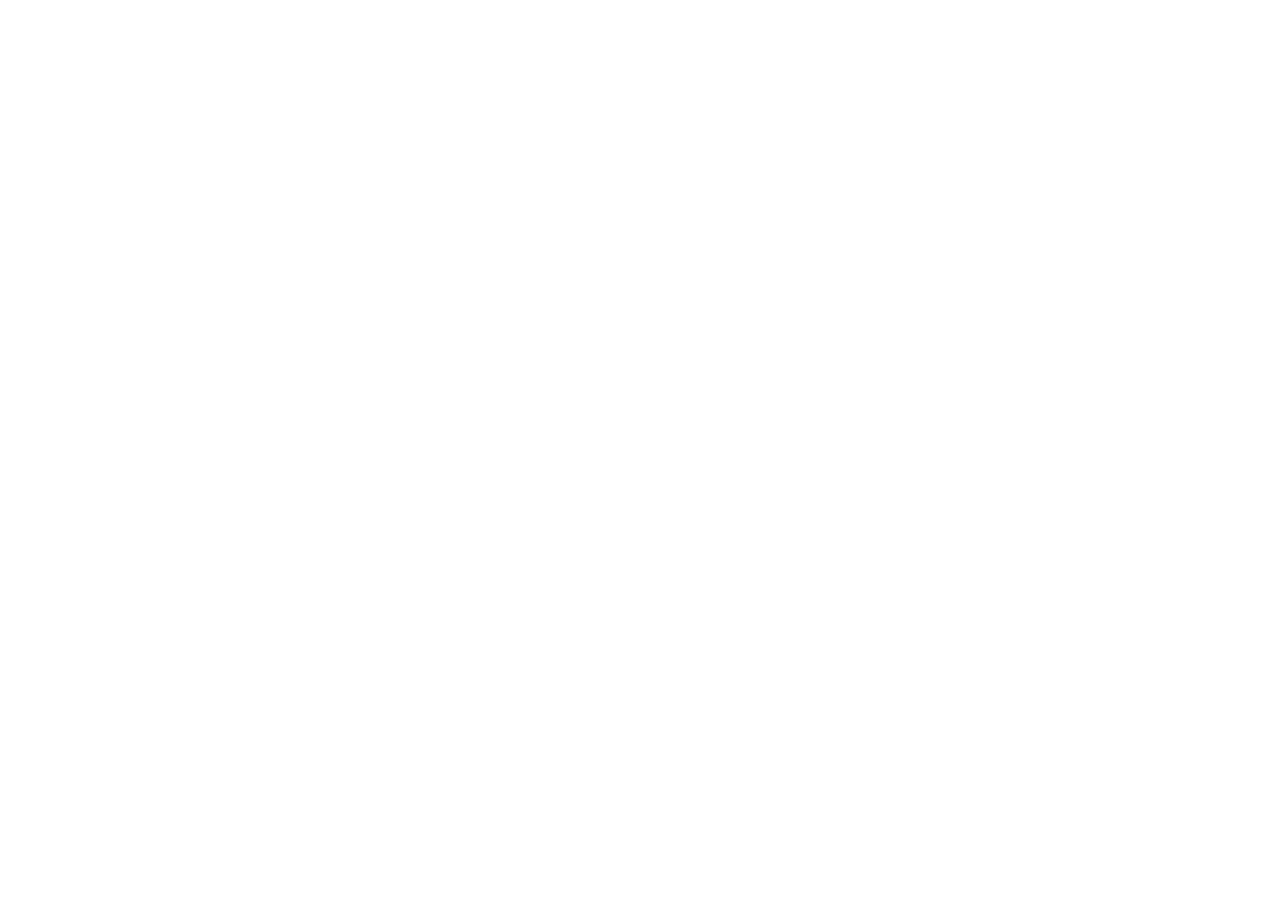
==== blog.html @ afc72ac3 "added base files" ====
<!DOCTYPE html>
<html lang="en">

<head>
  <meta charset="UTF-8" />
  <meta name="viewport" content="width=device-width, initial-scale=1.0" />
  <meta http-equiv="X-UA-Compatible" content="ie=edge" />
  <title>My First Blog</title>

  <link rel="stylesheet" href="./assets/css/styles.css" />
  <link rel="stylesheet" href="./assets/css/blog.css" />

  <script defer src="./assets/js/logic.js" type="text/javascript"></script>
  <script defer src="./assets/js/blog.js" type="text/javascript"></script>
</head>

<body>

  <!-- TODO: Create header, main, and footer elements -->

</body>

</html>
---- assets/css/styles.css ----
/*
  Resets
*/
*,
*:before,
*:after {
  margin: 0;
  padding: 0;
  box-sizing: border-box;
}

html {
  height: 100%;
}

body {
  min-height: 100%;
  line-height: 1;
  font-family: sans-serif;
}

​h1,
h2,
h3,
h4,
h5,
h6 {
  font-size: 100%;
}

​input,
select,
option,
optgroup,
textarea,
button,
pre,
code {
  font-size: 100%;
  font-family: inherit;
}

​ol,
ul {
  list-style: none;
}

/*
  General Styles
*/
/*
  Universal
*/
:root {
  --light: #fff;
  --light-accent: #f9f9fb;
  --dark: #000;
  --dark-accent: #222;
  --dark-accent-action: #111;
  --action: #563d7c;
  --action-accent: #8570a5;
  --disabled: #aaa;
  --error: #ff0022;
  --circle-color: #ffb100;
}

* {
  transition: background-color ease-in .5s;
}

/*
  Tags
*/
header {
  display: flex;
  flex-flow: row wrap;
  justify-content: space-between;
}

header,
footer {
  padding: 2rem;
}

main {
  height: calc(100vh - 6rem);
  display: flex;
  justify-content: center;
  align-items: stretch;
  border-top: double 1rem;
}

/*
  Classes
*/
.dark header,
.dark footer {
  background-color: var(--dark);
  color: var(--light);
}


.dark main {
  background-color: var(--dark-accent);
  color: var(--light);
  border-top: solid .5rem var(--disabled);
}

.light header,
.light footer {
  background-color: var(--light);
  color: var(--dark);
}

.light main {
  background-color: var(--light-accent);
  color: var(--dark);
}

/*
  IDs
*/
#toggle {
  font-size: 1.52em;
  margin: 0;
  padding: 0;
  background: transparent;
  border: none;
  cursor: pointer;
  text-shadow: 0px 0px .5rem var(--light-accent);
}
---- assets/css/blog.css ----
/*
  Blog Styles
*/

/*
  Tags
*/
a {
  text-decoration: none;
}

article {
  flex: 1 1 50%;
  border: 2px solid;
  border-radius: 4px;
  padding: 1rem;
  position: relative;
}

article blockquote {
  margin: 1rem;
  margin-bottom: 2rem;
  font-style: italic;
}

article h2 {
  text-transform: capitalize;
  border-bottom: thin solid;
}

article p {
  position: absolute;
  left: 1rem;
  bottom: 0.5rem;
  opacity: .75;
}

footer {
  position: fixed;
  inset: 0;
  top: calc(100% - 5rem);
}

li {
  margin: 1rem;
}

main {
  flex-direction: column;
  gap: 1em;
  padding: 1rem;
  height: calc(100vh - 11rem);
  overflow-y: scroll;
  justify-content: flex-start;
}

ul {
  list-style: none;
}

/*
  Classes
*/
.card {
  flex: 1 1 50%;
  border: 2px solid;
  border-radius: 4px;
}

.dark a {
  color: var(--light);
}

.light footer {
  border-top: double 1rem;
}

.light a {
  color: var(--dark);
}

/*
  IDs
*/
#back {
  padding: 0.5rem 1rem;
  border-radius: 4px;
  margin-right: 1rem;
  border: groove black;
  background-color: var(--dark-accent);
  color: var(--light);
}


#back:active {
  box-shadow: 1px 1px 1px 1px rgba(0, 0, 0, .5);
  background-color: var(--dark-accent);
}

#back:hover {
  border-style: inset;
  background-color: var(--dark-accent-action);
}

#love {
  text-align: center;
}
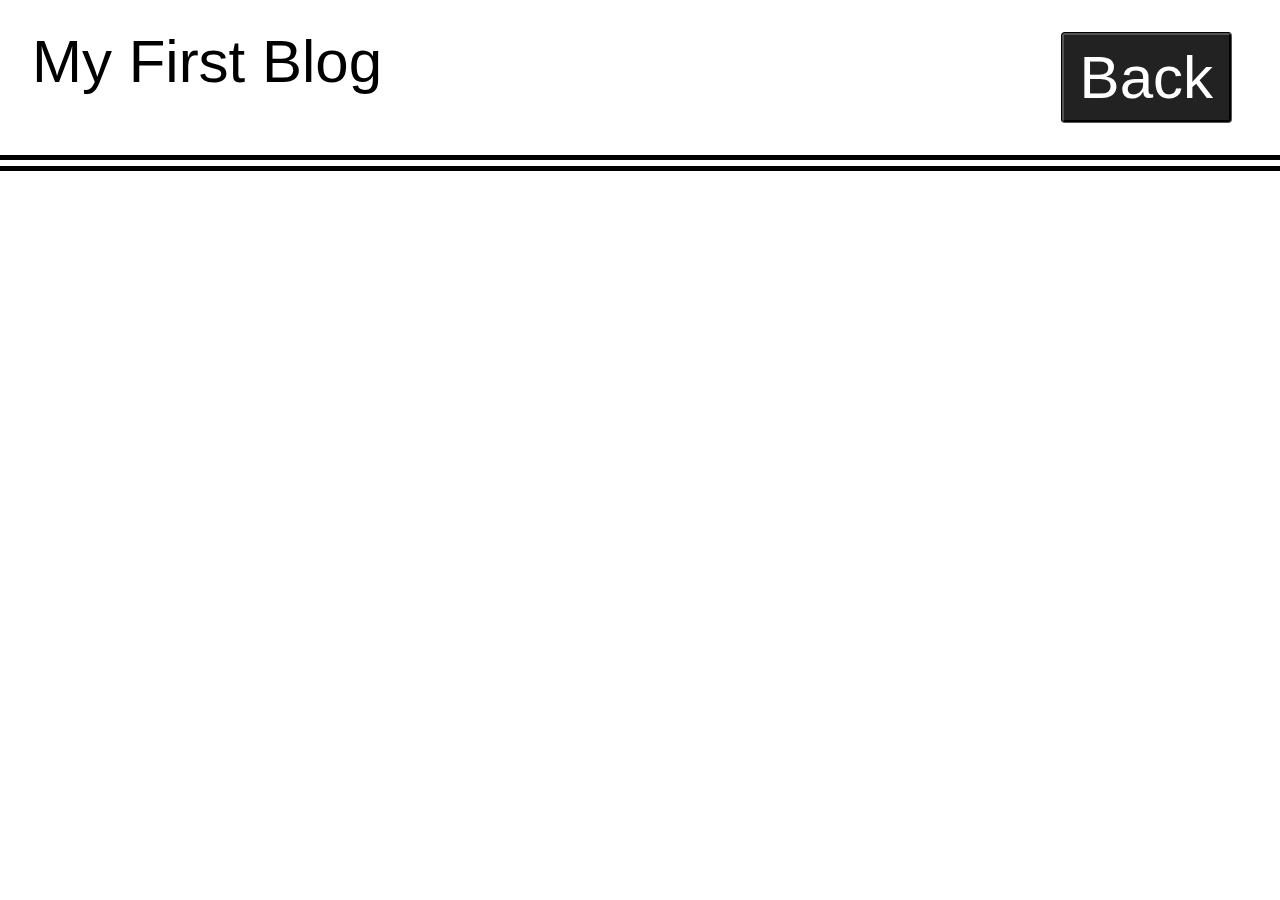
==== commit 2ca67cb8: "added back button" ====
--- a/blog.html
+++ b/blog.html
@@ -15,7 +15,16 @@
 </head>
 
 <body>
+<Header>My First Blog
+    <button id= "back" >Back</button>
+</Header>
+<main>
 
+</main>
+
+<footer>
+
+</footer>
   <!-- TODO: Create header, main, and footer elements -->
 
 </body>
--- a/assets/css/styles.css
+++ b/assets/css/styles.css
@@ -117,6 +117,29 @@
   color: var(--dark);
 }
 
+header{
+  
+  text: bold;
+  font-size: 60px;
+}
+
+.images {
+  display: flex;
+  flex wrap: wrap;
+  justify-content:left;
+  padding: 10% black;
+  border: 10%;
+ margin:10%;
+}
+
+.form{
+  display: flex;
+flex-direction: column;
+align-items: center;
+padding: 100px black;
+border: 100px;
+margin:10px;
+}
 /*
   IDs
 */
--- a/assets/css/blog.css
+++ b/assets/css/blog.css
@@ -86,6 +86,8 @@
   padding: 0.5rem 1rem;
   border-radius: 4px;
   margin-right: 1rem;
+  justify-content: left;
+  text: white;
   border: groove black;
   background-color: var(--dark-accent);
   color: var(--light);
@@ -105,3 +107,4 @@
 #love {
   text-align: center;
 }
+
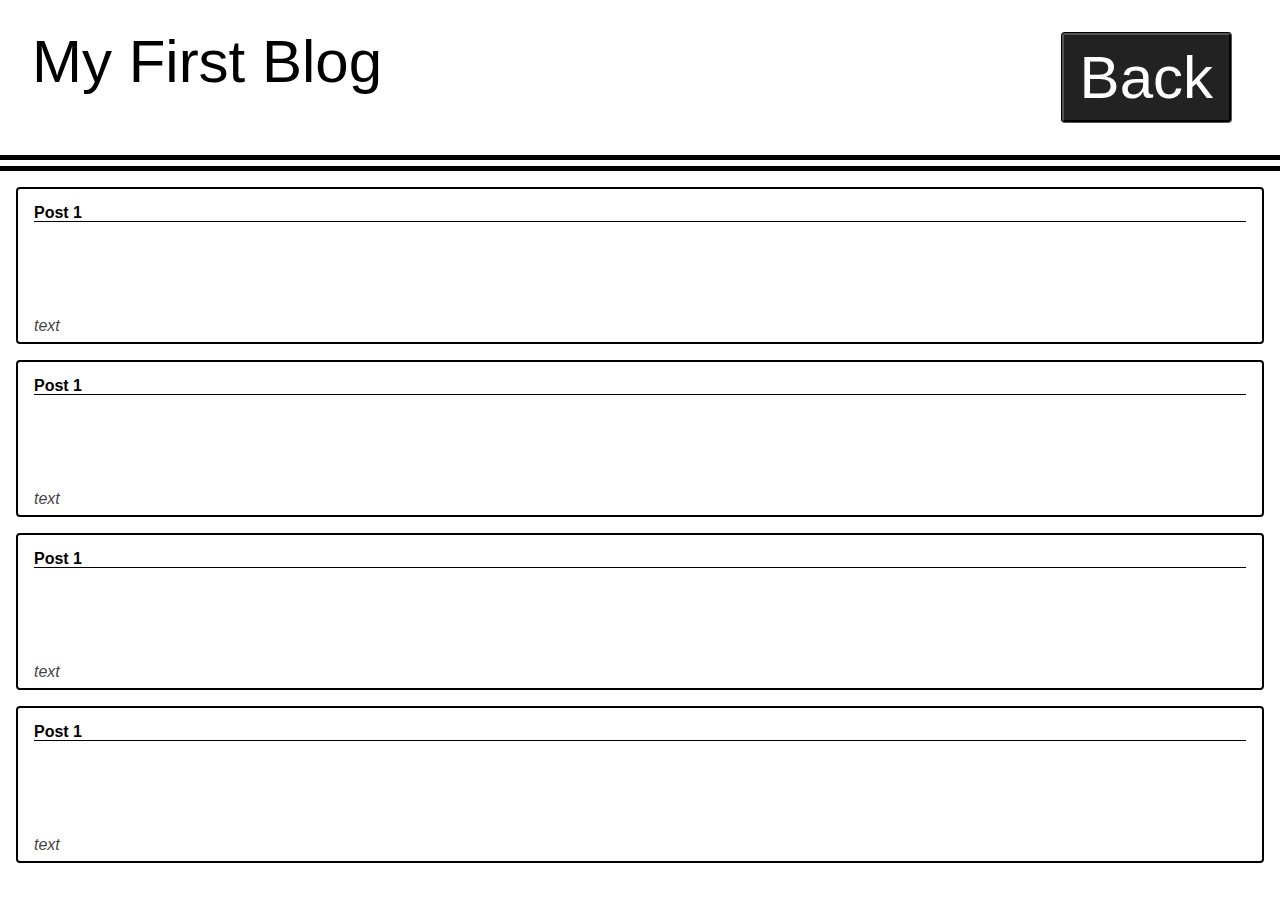
==== commit 93cc2038: "finished form" ====
--- a/blog.html
+++ b/blog.html
@@ -15,18 +15,49 @@
 </head>
 
 <body>
-<Header>My First Blog
-    <button id= "back" >Back</button>
-</Header>
-<main>
+  <Header>My First Blog
+    <button id="back">Back</button>
+  </Header>
+  <main>
+    <article>
+      <h2>Post 1</h2>
+      <blockquote>
+        <p>
+          text
+        </p>
+      </blockquote>
+    </article>
+    <article>
+      <h2>Post 1</h2>
+      <blockquote>
+        <p>
+          text
+        </p>
+      </blockquote>
+    </article>
+    <article>
+      <h2>Post 1</h2>
+      <blockquote>
+        <p>
+          text
+        </p>
+      </blockquote>
+    </article>
+    <article>
+      <h2>Post 1</h2>
+      <blockquote>
+        <p>
+          text
+        </p>
+      </blockquote>
+    </article>
+  </main>
 
-</main>
+  <footer>
+   
+  </footer>
 
-<footer>
-
-</footer>
-  <!-- TODO: Create header, main, and footer elements -->
 
 </body>
 
-</html>
+</html>--- a/assets/css/styles.css
+++ b/assets/css/styles.css
@@ -123,23 +123,7 @@
   font-size: 60px;
 }
 
-.images {
-  display: flex;
-  flex wrap: wrap;
-  justify-content:left;
-  padding: 10% black;
-  border: 10%;
- margin:10%;
-}
 
-.form{
-  display: flex;
-flex-direction: column;
-align-items: center;
-padding: 100px black;
-border: 100px;
-margin:10px;
-}
 /*
   IDs
 */
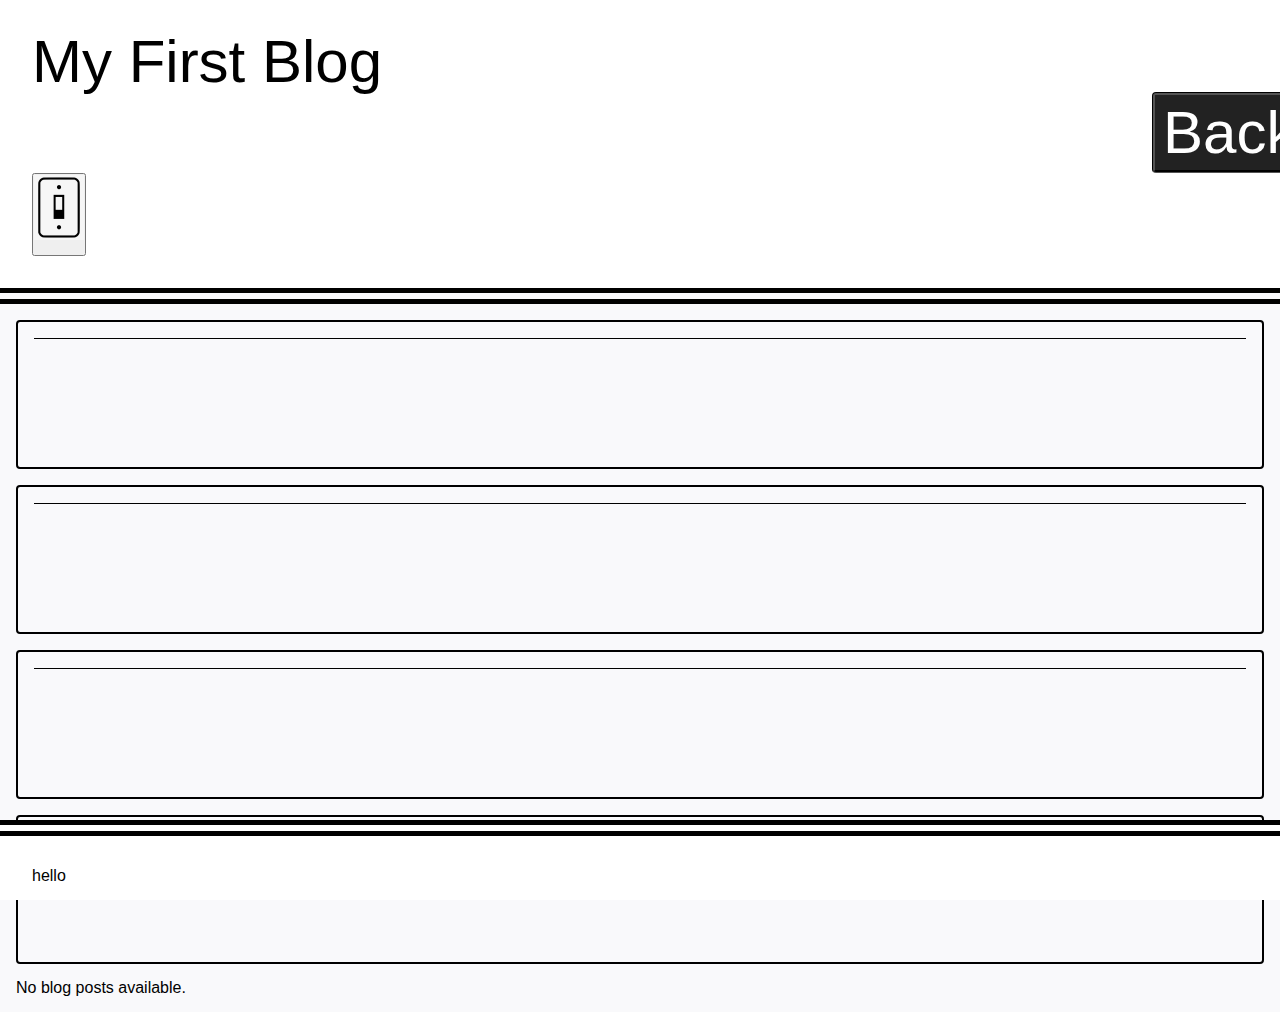
==== commit dd45067e: "added light/dark mode" ====
--- a/blog.html
+++ b/blog.html
@@ -16,48 +16,45 @@
 
 <body>
   <Header>My First Blog
-    <button id="back">Back</button>
+    <a href="index.html"><button id="back">Back</button></a>
+    <div id="light">
+      <button id="themeSwitcher"><img src="./assets/images/lightswitch.jpg"></button>
   </Header>
   <main>
     <article>
-      <h2>Post 1</h2>
+      <h2></h2>
       <blockquote>
         <p>
-          text
         </p>
       </blockquote>
     </article>
     <article>
-      <h2>Post 1</h2>
+      <h2></h2>
       <blockquote>
         <p>
-          text
         </p>
       </blockquote>
     </article>
     <article>
-      <h2>Post 1</h2>
+      <h2></h2>
       <blockquote>
         <p>
-          text
         </p>
       </blockquote>
     </article>
     <article>
-      <h2>Post 1</h2>
+      <h2></h2>
       <blockquote>
         <p>
-          text
         </p>
       </blockquote>
     </article>
   </main>
 
   <footer>
-   
+   hello
   </footer>
-
-
+  </div>
 </body>
 
 </html>--- a/assets/css/blog.css
+++ b/assets/css/blog.css
@@ -79,13 +79,25 @@
   color: var(--dark);
 }
 
+
 /*
-  IDs
+IDs
 */
-#back {
+#themeSwticher{
   padding: 0.5rem 1rem;
   border-radius: 4px;
   margin-right: 1rem;
+  justify-content: left;
+  text: white;
+  border: groove black;
+  background-color: var(--dark-accent);
+  color: var(--light);
+}
+
+#back{
+  padding: 0.2rem .5rem;
+  border-radius: 4px;
+  margin-left: 70rem;
   justify-content: left;
   text: white;
   border: groove black;
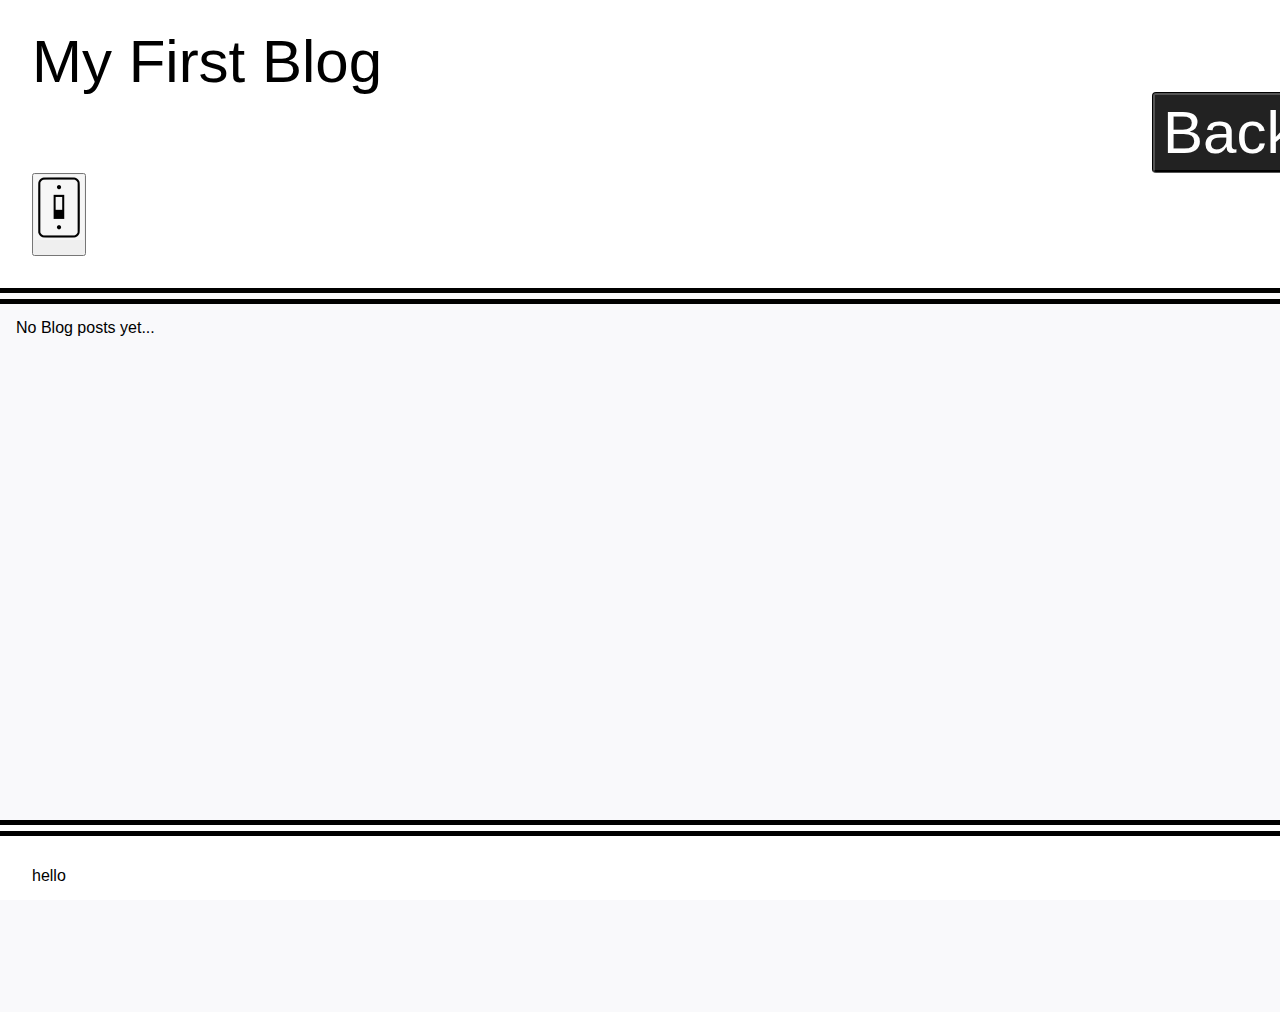
==== commit 18a115c3: "finshed form submission" ====
--- a/blog.html
+++ b/blog.html
@@ -19,42 +19,14 @@
     <a href="index.html"><button id="back">Back</button></a>
     <div id="light">
       <button id="themeSwitcher"><img src="./assets/images/lightswitch.jpg"></button>
+    </div>
   </Header>
   <main>
-    <article>
-      <h2></h2>
-      <blockquote>
-        <p>
-        </p>
-      </blockquote>
-    </article>
-    <article>
-      <h2></h2>
-      <blockquote>
-        <p>
-        </p>
-      </blockquote>
-    </article>
-    <article>
-      <h2></h2>
-      <blockquote>
-        <p>
-        </p>
-      </blockquote>
-    </article>
-    <article>
-      <h2></h2>
-      <blockquote>
-        <p>
-        </p>
-      </blockquote>
-    </article>
   </main>
 
   <footer>
    hello
   </footer>
-  </div>
 </body>
 
 </html>--- a/assets/css/styles.css
+++ b/assets/css/styles.css
@@ -123,7 +123,10 @@
   font-size: 60px;
 }
 
-
+.images {
+ margin: auto;
+ padding: 50px;
+}
 /*
   IDs
 */
--- a/assets/css/blog.css
+++ b/assets/css/blog.css
@@ -83,7 +83,7 @@
 /*
 IDs
 */
-#themeSwticher{
+#toggle{
   padding: 0.5rem 1rem;
   border-radius: 4px;
   margin-right: 1rem;
